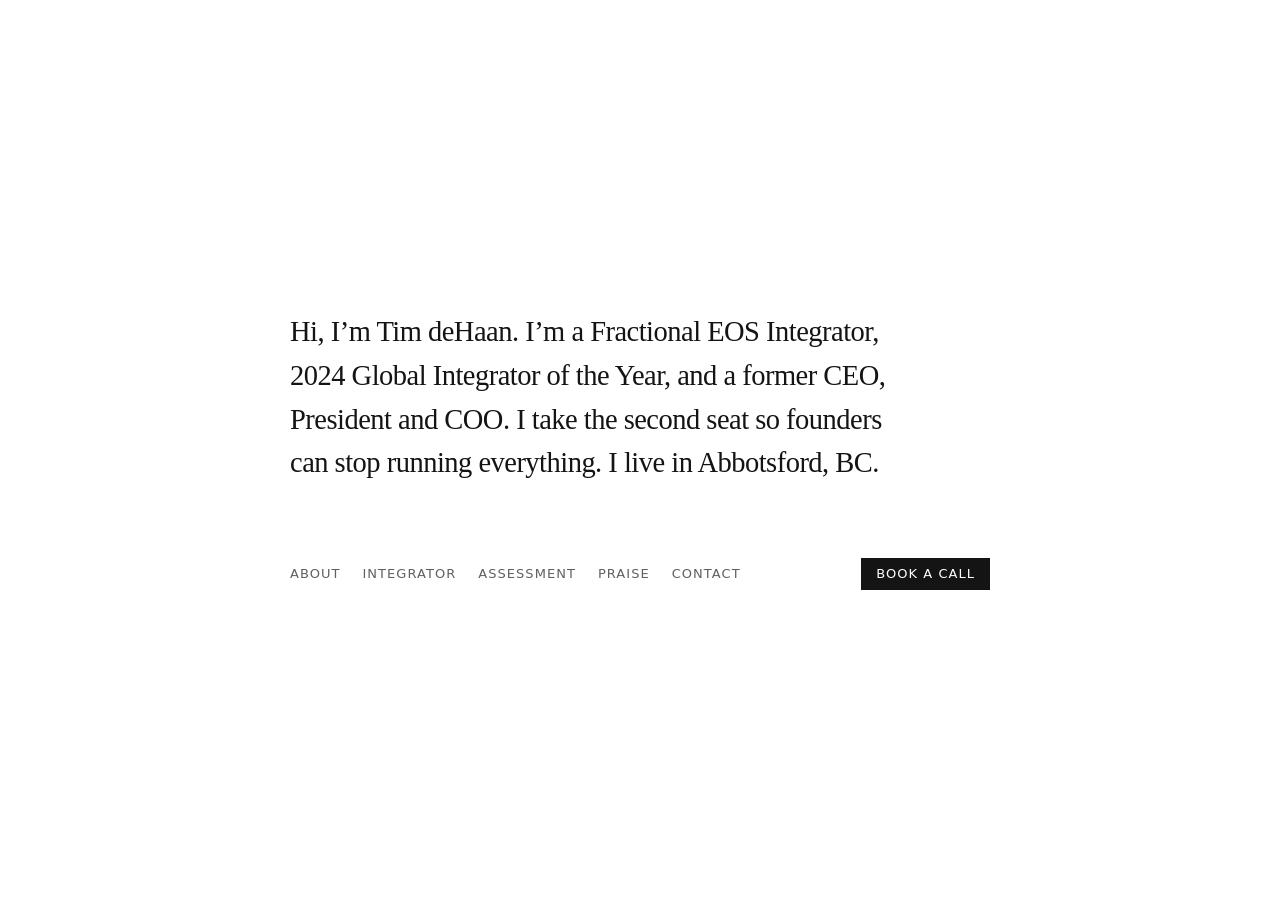
==== index.html @ fa43033f "Launch new timdehaan.me site Six-page static site (home, about, fractional integrator, second seat a" ====
<!doctype html>
<html lang="en">
<head>
<meta charset="utf-8">
<meta name="viewport" content="width=device-width, initial-scale=1">
<title>Tim deHaan — Fractional EOS Integrator</title>
<meta name="description" content="Tim deHaan is a Fractional EOS Integrator and 2024 Global Integrator of the Year. I take the second seat in founder-led companies so the owner can lead again.">
<meta property="og:title" content="Tim deHaan — Fractional EOS Integrator">
<meta property="og:description" content="Your business has outgrown you running everything.">
<meta property="og:type" content="website">
<meta property="og:url" content="https://timdehaan.me/">
<meta property="og:image" content="https://timdehaan.me/headshot.jpg">
<meta name="theme-color" content="#ffffff">
<link rel="icon" href="data:image/svg+xml,%3Csvg xmlns='http://www.w3.org/2000/svg' viewBox='0 0 64 64'%3E%3Ccircle cx='32' cy='32' r='32' fill='%23171714'/%3E%3Ctext x='50%25' y='57%25' text-anchor='middle' dominant-baseline='middle' font-family='Georgia,serif' font-size='32' fill='%23fff'%3ET%3C/text%3E%3C/svg%3E">
<link rel="stylesheet" href="styles.css">
</head>
<body class="home">
<a class="skip-link" href="#main">Skip to content</a>
<main id="main">
  <div class="journal-page">
    <div class="home-stack">
      <section class="intro">
        <h1 class="intro-copy"><strong>Hi, I’m Tim deHaan.</strong> I’m a Fractional EOS Integrator, 2024 Global Integrator of the Year, and a former CEO, President and COO. I take the second seat so founders can stop running <span class="intro-keep">everything.</span> I live in Abbotsford, BC.</h1>
      </section>

      <nav class="site-nav" aria-label="Primary navigation">
        <a class="mobile-site-home" href="index.html">Tim deHaan</a>
        <button type="button" class="menu-toggle" aria-controls="site-menu" aria-expanded="false" aria-label="Menu"><span class="menu-icon" aria-hidden="true"><i></i><i></i><i></i></span></button>
        <div class="nav-links" id="site-menu">
          <a class="nav-home" href="index.html" aria-current="page">Home</a>
          <a href="about.html">About</a>
          <a href="fractional-integrator.html">Integrator</a>
          <a href="second-seat-assessment.html">Assessment</a>
          <a href="praise.html">Praise</a>
          <a href="contact.html">Contact</a>
          <span class="nav-actions"><a class="book-nav-link" href="https://calendar.app.google/o5hBPfkuwhMshJ2h6" target="_blank" rel="noopener">Book a Call</a></span>
        </div>
      </nav>
    </div>
  </div>

  <!-- Phones only: a short pitch and booking button under the intro -->
  <section class="mobile-home" aria-label="Book an intro call">
    <p>Your business has outgrown you running everything. Let’s see if there’s an empty seat.</p>
    <a class="funnel-button" href="https://calendar.app.google/o5hBPfkuwhMshJ2h6" target="_blank" rel="noopener">Book a 20-minute intro call</a>
    <p class="funnel-note">No pitch. If it’s not a fit, I’ll point you to someone who is.</p>
  </section>

  <footer class="utility-footer">
    <div class="utility-footer-links">
      <a href="contact.html">Contact Me</a>
      <a href="second-seat-assessment.html">Assessment</a>
      <a href="mailto:tim@timdehaan.me">Email</a>
      <span>© <span data-year>2026</span> Tim deHaan</span>
    </div>
  </footer>
</main>
<script src="site.js"></script>
</body>
</html>
---- styles.css ----
/* =========================================================
   timdehaan.me — shared styles
   Type, color and spacing values match the justinwelsh.me system:
   editorial serif headings, Spectral reading text, Gill Sans interface.
   ========================================================= */

@import url("https://fonts.googleapis.com/css2?family=Spectral:ital,wght@0,400;0,700;1,400&display=swap");

:root{
  --font-editorial:'Iowan Old Style','Palatino Linotype','Book Antiqua',Baskerville,'Times New Roman',serif;
  --font-reading:Spectral,Georgia,'Times New Roman',serif;
  --font-interface:'Gill Sans','Gill Sans MT',ui-sans-serif,-apple-system,system-ui,'Helvetica Neue',Arial,sans-serif;
  --paper:#fff;
  --ink:#171714;
  --body:#34342e;
  --muted:#6f6d66;
  --rule:#d5d5d1;
  --link-rule:#aaa9a1;
  --control-rule:#d5d5d1;
  --text-2:#49483f;
  --soft-2:#77756c;
  --gutter:32px;
}

*{box-sizing:border-box}
html,body{background:var(--paper)}
body{margin:0;font-family:var(--font-reading);font-size:18px;line-height:1.6;color:var(--body);-webkit-font-smoothing:antialiased}
a{color:inherit;text-decoration-color:var(--link-rule);text-decoration-thickness:1px;text-underline-offset:3px}
a:hover{color:var(--ink)}
img{max-width:100%}
h1,h2,h3,h4{font-family:var(--font-editorial);font-weight:400;color:var(--ink)}
a:focus-visible,button:focus-visible,input:focus-visible,select:focus-visible,textarea:focus-visible{outline:2px solid var(--ink);outline-offset:4px}
.skip-link{position:absolute;left:16px;top:-100px;padding:8px 16px;background:var(--paper);z-index:60}
.skip-link:focus{top:8px}
.sr-only{position:absolute!important;width:1px!important;height:1px!important;padding:0!important;margin:-1px!important;overflow:hidden!important;clip:rect(0,0,0,0)!important;white-space:nowrap!important;border:0!important}

/* ---------- Page column ---------- */
.journal-page{width:min(100%,764px);margin:0 auto;padding:64px var(--gutter) 88px}

/* ---------- Navigation ---------- */
.site-nav{display:flex;flex-wrap:wrap;align-items:center;gap:8px 22px;margin:0 0 52px;font-family:var(--font-interface);font-size:13px;line-height:1.4;letter-spacing:.08em;text-transform:uppercase;color:var(--muted)}
.site-nav a{text-decoration:none}
.site-nav a:hover{color:var(--ink)}
.site-nav a[aria-current="page"]{color:var(--ink);text-decoration:underline;text-underline-offset:6px}
.nav-links{display:contents}
.nav-actions{display:inline-flex;align-items:center;margin-left:auto;white-space:nowrap}
.site-nav .book-nav-link{display:inline-flex;align-items:center;justify-content:center;min-height:32px;padding:5px 14px;border:1px solid #141414;background:#141414;color:#fff;text-decoration:none}
.site-nav .book-nav-link:hover{background:#383838;border-color:#383838;color:#fff}
.mobile-site-home,.menu-toggle{display:none}

/* ---------- Home (minimal intro, vertically centred) ---------- */
body.home{--ink:#141414;--body:#242424;--muted:#606060}
.home main{display:flex;flex-direction:column;justify-content:center;min-height:100svh}
.home .journal-page{padding:0 var(--gutter)}
.home .nav-home{display:none}
.home-stack{display:flex;flex-direction:column;gap:36px}
.intro-copy{margin:0;font-family:var(--font-editorial);font-size:28.5px;line-height:43.82px;font-weight:400;letter-spacing:-.018em;color:var(--ink);text-wrap:balance}
.intro-copy strong{font-weight:400}
.intro-keep{white-space:nowrap}
.home .site-nav{margin:0}
.home .utility-footer{display:none}
.mobile-home{display:none}

/* ---------- Inner page stack ---------- */
.page-stack{display:flex;flex-direction:column;gap:52px}
.page-heading{display:flex;flex-direction:column;gap:16px}
.page-heading h1{margin:0;font-size:34px;line-height:1.2;letter-spacing:-.025em;text-wrap:pretty}
.page-lede{margin:0;font-size:20px;line-height:1.55;color:var(--body);text-wrap:pretty}
.section-block{display:flex;flex-direction:column;gap:14px}
.section-label{margin:0;font-family:var(--font-editorial);font-size:24px;line-height:1.25;font-weight:400;letter-spacing:-.01em;color:var(--ink)}

/* "20-second version" list */
.story-list{display:grid;grid-template-columns:104px 1fr;gap:12px 20px;margin:0}
.story-list dt{font-family:var(--font-interface);font-size:14px;line-height:1.65;color:var(--muted);font-variant-numeric:tabular-nums;padding-top:3px}
.story-list dd{margin:0;font-size:19px;line-height:1.65;color:var(--body);text-wrap:pretty}

/* Long-form prose */
.prose{display:flex;flex-direction:column;gap:24px;font-size:19px;line-height:1.65;color:var(--body)}
.prose p{margin:0;text-wrap:pretty}
.prose h2{margin:16px 0 0;font-size:26px;line-height:1.25;letter-spacing:-.01em}
.prose h3{margin:16px 0 0;font-size:22px;line-height:1.25;letter-spacing:-.01em}
.prose ul{margin:0;padding-left:1.15em;display:flex;flex-direction:column;gap:8px}

/* Polaroid portraits */
.polaroid-strip{display:grid;grid-template-columns:repeat(2,minmax(0,325px));justify-content:start;gap:0;margin:12px 12px 8px;padding:0}
.polaroid{margin:0;padding:clamp(6px,1.5vw,12px) clamp(6px,1.5vw,12px) clamp(10px,2vw,18px);background:rgb(255,254,251);box-shadow:0 3px 8px rgba(32,42,44,.13),0 1px 2px rgba(32,42,44,.08);transform:rotate(-3deg)}
.polaroid:nth-child(2){transform:translateY(5px) rotate(2deg)}
.polaroid .frame{position:relative;aspect-ratio:1/1;overflow:hidden;background:#ecebe6}
.polaroid img{position:absolute;inset:0;display:block;width:100%;height:100%;object-fit:cover;object-position:center 35%}
.polaroid:nth-child(2) img{object-position:center 45%}
.polaroid figcaption{min-height:clamp(8px,2vw,18px);margin-top:clamp(6px,1.5vw,12px)}
.photo-strip{margin:8px 0 0}
.photo-strip img{display:block;width:100%;height:auto;aspect-ratio:4/5;object-fit:cover;object-position:center top}
.photo-strip img.wide{aspect-ratio:3/2;object-position:center}
.photo-strip figcaption{margin-top:7px;font:13px/1.4 var(--font-interface);color:var(--muted)}
.ph{position:absolute;inset:0;display:flex;align-items:center;justify-content:center;font-family:var(--font-interface);font-size:12px;letter-spacing:.1em;text-transform:uppercase;color:#a3a198;text-align:center;padding:8px}

/* Closing call-to-action block */
.funnel-capture{width:100%;padding-top:26px;border-top:1px solid var(--rule)}
.funnel-capture.boxed{padding-bottom:26px;border-bottom:1px solid var(--rule)}
.funnel-capture h2{margin:0 0 8px;font-size:30px;line-height:1.2}
.funnel-capture > p{margin:0 0 16px;font-size:18px;line-height:1.55;color:var(--body)}
.funnel-button{display:inline-flex;align-items:center;min-height:46px;padding:9px 18px;border:1px solid var(--ink);background:var(--ink);color:#fff;font:16px/1.3 var(--font-interface);text-decoration:none;cursor:pointer}
.funnel-button:hover{background:#34342e;border-color:#34342e;color:#fff}
.funnel-note{margin:8px 0 0!important;font:13px/1.45 var(--font-interface)!important;color:var(--muted)!important}

/* ---------- Praise (wall of love) ---------- */
.praise-invite{margin:0;font-size:19px;line-height:1.6;font-style:italic}
.praise-invite a{text-underline-offset:3px}
.testimonials{display:flex;flex-direction:column;gap:48px}
.testimonial{display:flex;flex-direction:column;gap:18px;margin:0}
.testimonial blockquote{margin:0;font-size:20px;line-height:1.55;font-style:italic;color:var(--body)}
.testimonial-person{display:flex;align-items:center;gap:14px}
.testimonial-avatar{flex:none;width:52px;height:52px;border-radius:50%;overflow:hidden;background:#ecebe6;display:grid;place-items:center;font:13px/1 var(--font-interface);color:var(--muted)}
.testimonial-avatar img{display:block;width:100%;height:100%;object-fit:cover}
.testimonial-name{margin:0;font:16px/1.4 var(--font-interface);color:var(--ink)}
.testimonial-bio{margin:0;font:13px/1.5 var(--font-interface);color:var(--muted)}
.testimonial.placeholder{opacity:.5}
.testimonial.placeholder blockquote{font-style:normal}

/* ---------- Contact ---------- */
.contact-list{display:flex;flex-direction:column;gap:18px;margin:0;padding:0;list-style:none;font-size:20px;line-height:1.5}
.contact-list li{display:flex;justify-content:space-between;align-items:baseline;gap:16px}
.contact-list span{font:15px/1.5 var(--font-interface);color:var(--muted)}
.contact-list a{text-decoration:none;border-bottom:1px solid var(--link-rule)}
.contact-list a:hover{border-bottom-color:var(--ink)}
.contact-form{display:flex;flex-direction:column;gap:18px;font-family:var(--font-interface)}
.form-row{display:grid;grid-template-columns:1fr 1fr;gap:18px}
.contact-form label{display:flex;flex-direction:column;min-width:0;gap:7px;font-size:14px;color:var(--muted)}
.contact-form input,.contact-form textarea,.contact-form select{width:100%;min-width:0;min-height:50px;padding:12px 14px;border:1px solid var(--control-rule);border-radius:3px;background:rgba(255,255,255,.35);color:var(--ink);font:18px/1.3 var(--font-interface)}
.contact-form textarea{min-height:130px;resize:vertical}
.contact-form input::placeholder,.contact-form textarea::placeholder{color:var(--muted);opacity:1}
.contact-form button{align-self:flex-start;min-height:50px;padding:12px 23px;border:1px solid var(--ink);border-radius:3px;background:var(--ink);color:#fff;font:18px/1.3 var(--font-interface);cursor:pointer}
.contact-form button:hover{background:#34342e}
.form-note{margin:0;font:15px/1.5 var(--font-interface);color:var(--muted)}
.hidden{display:none}

/* ---------- Wide page (resources-style layout) ---------- */
.wide-page .journal-page{width:min(100%,1120px);padding:64px 40px 0}
.wide-page .site-nav{justify-content:center;max-width:700px;margin:0 auto}
.wide-hero{text-align:center;max-width:850px;margin:0 auto;padding:70px 0 56px}
.eyebrow{margin:0 0 20px;font:400 12px/1.6 var(--font-interface);text-transform:uppercase;letter-spacing:1.5px;color:var(--soft-2)}
.wide-hero h1{margin:0 0 25px;font-size:clamp(44px,5vw,64px);line-height:1.08;letter-spacing:-1.6px}
.wide-hero > p:last-child{max-width:600px;margin:0 auto;font-size:20px;line-height:1.6;color:var(--text-2);text-wrap:pretty}
.wide-section{margin:0 0 70px}
.section-heading{text-align:center;margin-bottom:30px}
.section-heading h2{margin:0 0 10px;font-size:32px;line-height:1.2;letter-spacing:-.5px}
.section-heading p{margin:0;font-size:17px;line-height:1.6;color:var(--soft-2)}
.narrow-center{max-width:700px;margin:0 auto}
.punch{margin:32px 0 0;text-align:center;font-family:var(--font-editorial);font-size:26px;line-height:1.35;letter-spacing:-.01em;color:var(--ink)}
.punch em{font-style:italic}

/* Cream cards */
.card-grid{display:grid;grid-template-columns:repeat(3,minmax(0,1fr));gap:22px;padding:0;margin:0;list-style:none}
.card-grid li{display:flex;min-width:0}
.card{display:flex;flex-direction:column;width:100%;padding:28px 25px;border:1px solid #e8e5dc;border-radius:6px;background:#f8f7f2;color:inherit;text-decoration:none;transition:border-color .15s}
a.card:hover,.card:hover{border-color:#aaa698;color:inherit}
.card-category{margin:0 0 10px;font:11px/1.5 var(--font-interface);letter-spacing:1.4px;text-transform:uppercase;color:var(--soft-2)}
.card h3{margin:0 0 14px;font-size:24px;line-height:1.2;letter-spacing:-.3px;text-wrap:pretty}
.card p{margin:0 0 26px;font-size:16px;line-height:1.6;color:var(--text-2)}
.card p:last-child{margin-bottom:0}
.card-cta{display:block;margin-top:auto;padding-top:8px;font:15px/1.5 var(--font-interface)}

/* Paper "guide" cover drawn in CSS */
.paper{width:min(100%,170px);aspect-ratio:850/1100;margin:0 auto 27px;padding:18% 13% 10%;border:1px solid #eeece4;background:#fff;box-shadow:0 11px 21px -13px #46433554;display:flex;flex-direction:column;text-align:left}
.paper .k{font:6px/1.4 var(--font-interface);letter-spacing:.12em;text-transform:uppercase;color:#a3a198;margin-bottom:9px}
.paper .t{font-family:var(--font-editorial);font-size:14.5px;line-height:1.12;color:var(--ink);letter-spacing:-.01em}
.paper .s{font-family:var(--font-reading);font-style:italic;font-size:7px;line-height:1.35;color:var(--soft-2);margin-top:6px}
.paper .f{margin-top:auto;padding-top:6px;border-top:1px solid #ebe9e1;font:6px/1.4 var(--font-interface);color:var(--soft-2)}

/* Dark product cover drawn in CSS */
.product{position:relative;width:100%;aspect-ratio:640/1005;padding:16% 12% 10%;background:linear-gradient(160deg,#232320 0%,#121211 70%);border:1px solid #2c2c28;border-radius:3px;box-shadow:0 2px 4px rgba(0,0,0,.18),0 24px 40px -18px rgba(0,0,0,.45);color:#fff;display:flex;flex-direction:column}
.product::after{content:"";position:absolute;inset:6px;border:1px solid rgba(255,255,255,.08);border-radius:2px;pointer-events:none}
.product .mk{font:10px/1.4 var(--font-interface);letter-spacing:.18em;text-transform:uppercase;color:#a9a79e;margin-bottom:18px}
.product .t{font-family:var(--font-editorial);font-size:clamp(26px,3vw,36px);line-height:1.05;letter-spacing:-.02em}
.product .rule{width:40px;height:1px;background:rgba(255,255,255,.35);margin:20px 0}
.product .s{font-family:var(--font-reading);font-style:italic;font-size:13px;line-height:1.45;color:#cfcdc4}
.product .f{margin-top:auto;font:12px/1.4 var(--font-interface);color:#e8e6de}
.product .f small{display:block;color:#a9a79e;font-size:10px;letter-spacing:.06em;margin-top:2px}

/* Course-style feature row */
.feature-row{display:grid;grid-template-columns:240px minmax(0,1fr);align-items:center;gap:70px;max-width:860px;margin:0 auto;padding:60px 0;border-top:1px solid #e4e3dd}
.feature-image{display:block;color:inherit;text-decoration:none}
.feature-row .eyebrow{margin-bottom:15px;font-size:11px}
.feature-row h2{margin:0 0 22px;font-size:37px;line-height:1.15;letter-spacing:-.7px;text-wrap:pretty}
.feature-row p:not(.eyebrow){margin:0 0 20px;font-size:18px;line-height:1.65;color:var(--text-2)}
.feature-row p.facts{margin-bottom:28px;font:14px/1.5 var(--font-interface);color:var(--soft-2)}
.button{display:inline-block;padding:14px 22px;border-radius:4px;background:var(--ink);color:#fff;font:16px/1.5 var(--font-interface);text-decoration:none}
.button:hover{background:#34342e;color:#fff}

/* Closing band */
.closing-band{text-align:center;border-top:1px solid #e4e3dd;padding:46px 0 54px}
.closing-band h2{margin:0 0 13px;font-size:33px;line-height:1.2}
.closing-band p{margin:0 0 17px;font-size:18px;line-height:1.6;color:var(--text-2)}
.closing-band > a{font:16px/1.5 var(--font-interface);text-decoration:underline;text-decoration-color:#bbb8ae;text-underline-offset:4px}

/* ---------- Course page (assessment) ---------- */
.course-page{max-width:960px;margin:0 auto}
.course-hero{padding:36px 0 44px}
.course-hero-inner{display:grid;grid-template-columns:minmax(0,1fr) 300px;gap:48px;align-items:center}
.course-title{margin:20px 0 24px;font-size:56px;line-height:1.08;letter-spacing:-.035em}
.course-lede{max-width:620px;margin:0 0 28px;font-size:20px;line-height:1.55;color:var(--body)}
.course-cta{display:inline-block;padding:12px 22px;border:1px solid var(--ink);background:var(--ink);color:#fff;font:16px/1.5 var(--font-interface);text-decoration:none}
.course-cta:hover{background:#34342e;color:#fff}
.course-fine{margin:12px 0 0;font:14px/1.5 var(--font-interface);color:var(--muted)}
.course-render{width:300px;justify-self:center}
.course-facts{display:flex;justify-content:space-between;gap:20px;max-width:728px;margin:0 auto;padding:16px 0 0;border-top:1px solid var(--rule)}
.course-facts p{margin:0;font:14px/1.4 var(--font-interface);color:var(--muted)}
.course-facts span{display:block;font-family:var(--font-editorial);font-size:28px;line-height:1.2;color:var(--ink)}
.course-section{max-width:728px;margin:72px auto}
.course-section-title{margin:0 0 24px;font-size:34px;line-height:1.2;letter-spacing:-.025em}
.course-body{font-size:19px;line-height:1.65;color:var(--body)}
.course-body p{margin:0 0 20px}
.modules{display:grid;grid-template-columns:1fr 1fr;gap:32px 36px;margin:8px 0 0;padding:0;list-style:none}
.module-label{margin:0 0 6px;font:12px/1.5 var(--font-interface);letter-spacing:.12em;text-transform:uppercase;color:var(--muted)}
.module-title{margin:0 0 8px;font-family:var(--font-editorial);font-size:24px;line-height:1.2;color:var(--ink)}
.module-subtitle{margin:0;font-size:17px;line-height:1.55;color:var(--body)}
.walkaway{margin:0;padding:0;list-style:none;border-top:1px solid var(--rule)}
.walkaway li{padding:14px 0;border-bottom:1px solid var(--rule);font-size:19px;line-height:1.55;color:var(--body)}
.faq-list{margin:0}
.faq-list dt{margin:28px 0 8px;font-family:var(--font-editorial);font-size:22px;line-height:1.25;color:var(--ink)}
.faq-list dt:first-child{margin-top:0}
.faq-list dd{margin:0;font-size:17px;line-height:1.55;color:var(--body)}

/* ---------- Footer ---------- */
.utility-footer{padding:0 16px 32px}
.utility-footer-links{display:flex;flex-wrap:wrap;align-items:center;justify-content:center;column-gap:clamp(14px,3vw,24px);min-height:40px;font:13px/1.4 var(--font-interface)}
.utility-footer-links > a,.utility-footer-links > span{display:inline-flex;align-items:center;min-height:40px;color:#6f6d66;text-decoration:none}
.utility-footer-links a:hover{color:#171714;text-decoration:underline;text-underline-offset:3px}
.wide-page .utility-footer{max-width:1040px;margin:0 auto}

/* ---------- Motion ---------- */
@media (prefers-reduced-motion:no-preference){
  .page-stack,.wide-hero,.course-hero{animation:page-in .35s ease-out both}
  @keyframes page-in{from{opacity:0;transform:translateY(6px)}to{opacity:1;transform:none}}
}

/* ---------- Tablet ---------- */
@media (max-width:1000px){
  .course-hero-inner{grid-template-columns:minmax(0,1fr) 250px;gap:36px}
  .course-render{width:250px}
  .course-title{font-size:48px}
}
@media (max-width:720px){
  .wide-page .journal-page{padding:24px 20px 0}
  .wide-hero{padding:42px 0 38px}
  .wide-hero h1{font-size:43px;letter-spacing:-1.2px}
  .desktop-break{display:none}
  .wide-hero > p:last-child{font-size:18px;max-width:430px}
  .card-grid{grid-template-columns:1fr;max-width:480px;margin:0 auto;gap:16px}
  .card{padding:25px}
  .card h3{font-size:25px}
  .card p{font-size:17px}
  .feature-row{grid-template-columns:1fr;gap:32px;text-align:center;padding:40px 0}
  .feature-row .feature-image{width:190px;max-width:70%;margin:0 auto}
  .feature-row h2{font-size:32px;max-width:450px;margin-inline:auto}
  .feature-row p{max-width:460px;margin-inline:auto!important}
  .closing-band{padding:36px 0 40px}
  .closing-band h2{font-size:29px}
  .closing-band p{font-size:17px}
}

/* ---------- Phone ---------- */
@media (max-width:620px){
  :root{--gutter:24px}
  body{font-size:17px}
  .journal-page{padding:16px var(--gutter) 64px}
  .wide-page{--gutter:5.6vw}
  .wide-page .journal-page{padding:12px var(--gutter) 0}

  /* sticky bar with name + menu */
  .site-nav,.wide-page .site-nav{position:sticky;top:0;z-index:45;display:grid;grid-template-columns:minmax(0,1fr) auto;align-items:center;gap:0;max-width:none;margin:0 calc(-1 * var(--gutter)) 24px;padding:6px var(--gutter);background:var(--paper);border-bottom:1px solid #e7e7e0;box-shadow:0 3px 12px #17171406;font-size:17px;letter-spacing:0;text-transform:none}
  .mobile-site-home{display:inline-flex;align-items:center;min-height:44px;font:13px/1.4 var(--font-interface);letter-spacing:1.04px;text-transform:uppercase;color:#606060;text-decoration:none}
  .menu-toggle{display:flex;align-items:center;justify-content:flex-end;min-width:44px;min-height:44px;margin-left:auto;padding:0;border:0;background:transparent;color:var(--ink);cursor:pointer}
  .menu-icon{display:grid;gap:5px;width:22px}
  .menu-icon i{display:block;height:1px;background:currentColor;transition:transform .2s,opacity .2s}
  .menu-toggle[aria-expanded="true"] .menu-icon i:first-child{transform:translateY(6px) rotate(45deg)}
  .menu-toggle[aria-expanded="true"] .menu-icon i:nth-child(2){opacity:0}
  .menu-toggle[aria-expanded="true"] .menu-icon i:last-child{transform:translateY(-6px) rotate(-45deg)}
  .nav-links{display:none;grid-column:1/-1;max-height:calc(100dvh - 70px);overflow-y:auto;padding:8px 0;border-top:1px solid var(--rule);margin-top:6px}
  .nav-links.open{display:grid}
  .nav-links > a{display:flex;align-items:center;min-height:44px;padding:8px 0;font-size:19px;line-height:1.5}
  .site-nav a[aria-current="page"]{text-underline-offset:5px}
  .nav-actions{display:grid;margin:8px 0 4px}
  .site-nav .book-nav-link{min-height:44px;padding:8px 12px;font-size:16px;letter-spacing:.04em;text-transform:uppercase}

  /* home on phones */
  .home main{display:block;min-height:0}
  .home .journal-page{padding:40px var(--gutter) 0}
  .home-stack{gap:24px}
  .intro-copy{font-size:25px;line-height:1.42}
  .intro-keep{white-space:normal}
  .home .site-nav{margin:0 calc(-1 * var(--gutter))}
  .home .mobile-site-home{visibility:hidden}
  .home .site-nav.stuck .mobile-site-home{visibility:visible}
  .mobile-home{display:block;width:100%;max-width:438px;margin:0 auto;padding:30px var(--gutter) 20px;text-align:center}
  .mobile-home p{margin:0 0 18px;font-size:20px;line-height:1.55;color:var(--body)}
  .mobile-home .funnel-button{width:100%;justify-content:center}
  .home .utility-footer{display:block}

  .page-stack{gap:40px}
  .page-heading h1{font-size:31px;line-height:1.12}
  .section-label{font-size:24px}
  .story-list{grid-template-columns:88px 1fr;gap:12px 14px}
  .story-list dd{font-size:18px}
  .prose{font-size:18px;line-height:1.62}
  .prose h2{font-size:24px}
  .polaroid-strip{grid-template-columns:repeat(2,minmax(0,185px));justify-content:center;gap:24px 8px;margin:12px 4px 8px}
  .testimonials{gap:36px}
  .testimonial blockquote{font-size:19px}
  .testimonial-person{gap:12px}
  .contact-list li{flex-direction:column;gap:2px}
  .form-row{grid-template-columns:1fr}
  .funnel-capture h2{font-size:26px}

  .course-hero{padding:0 0 32px}
  .course-hero-inner{display:block}
  .course-title{font-size:34px}
  .course-render{width:230px;max-width:80%;margin:36px auto 0}
  .course-facts{flex-wrap:wrap;gap:14px}
  .course-facts p{flex:1 1 40%;font-size:12px}
  .course-facts span{font-size:26px}
  .course-section{margin:48px auto}
  .course-section-title{font-size:28px}
  .modules{grid-template-columns:1fr;gap:26px}
  .punch{font-size:23px}
}
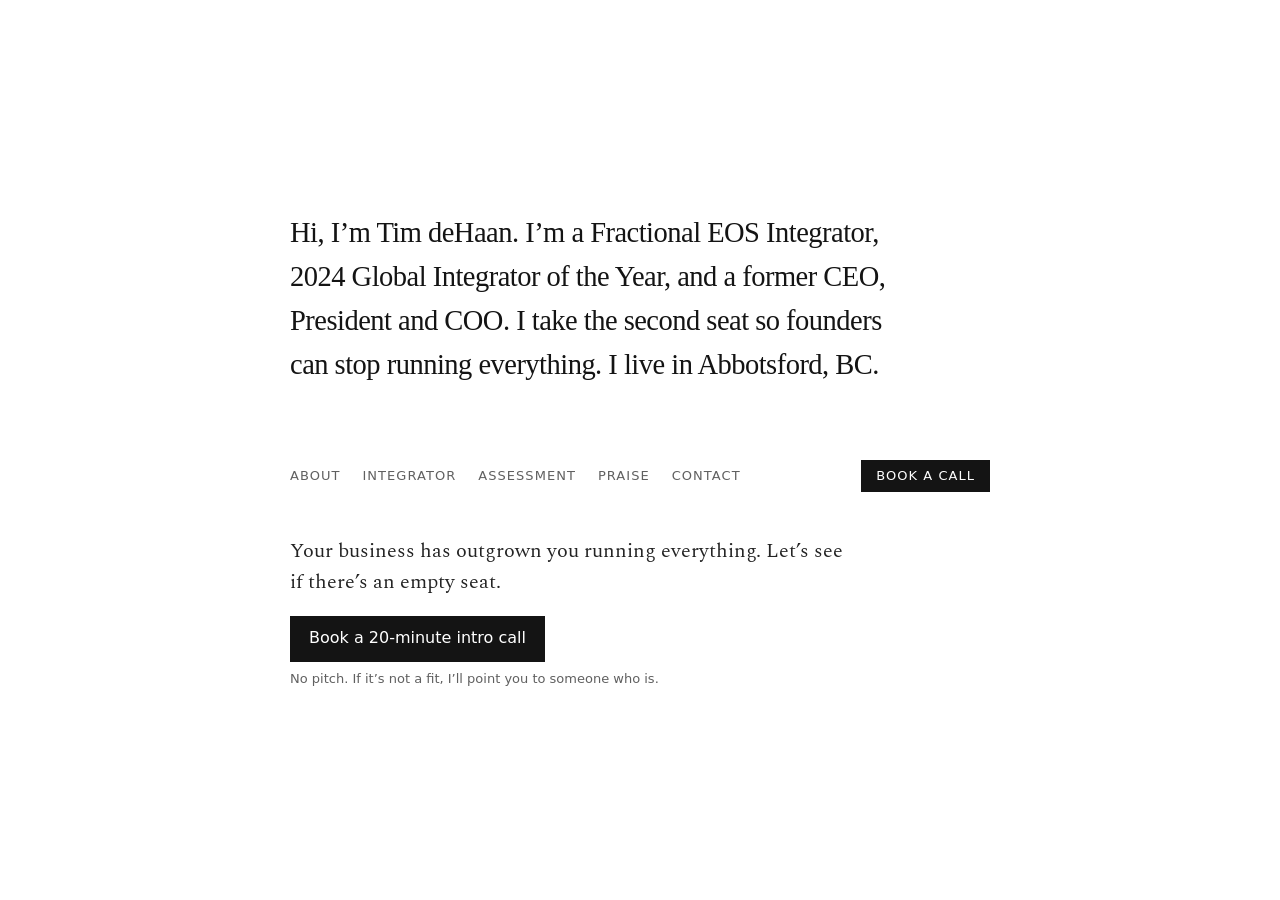
==== commit 3993abcb: "Apply review fixes: CTAs, SEO files, social tags, plain-English EOS terms - Relabel assessment butto" ====
--- a/index.html
+++ b/index.html
@@ -5,13 +5,24 @@
 <meta name="viewport" content="width=device-width, initial-scale=1">
 <title>Tim deHaan — Fractional EOS Integrator</title>
 <meta name="description" content="Tim deHaan is a Fractional EOS Integrator and 2024 Global Integrator of the Year. I take the second seat in founder-led companies so the owner can lead again.">
+<link rel="canonical" href="https://timdehaan.me/">
+<meta property="og:type" content="website">
+<meta property="og:site_name" content="Tim deHaan">
 <meta property="og:title" content="Tim deHaan — Fractional EOS Integrator">
-<meta property="og:description" content="Your business has outgrown you running everything.">
-<meta property="og:type" content="website">
+<meta property="og:description" content="Tim deHaan is a Fractional EOS Integrator and 2024 Global Integrator of the Year. I take the second seat in founder-led companies so the owner can lead again.">
 <meta property="og:url" content="https://timdehaan.me/">
-<meta property="og:image" content="https://timdehaan.me/headshot.jpg">
+<meta property="og:image" content="https://timdehaan.me/og-image.jpg">
+<meta property="og:image:width" content="1200">
+<meta property="og:image:height" content="630">
+<meta property="og:image:alt" content="Tim deHaan, Fractional EOS Integrator">
+<meta name="twitter:card" content="summary_large_image">
+<meta name="twitter:title" content="Tim deHaan — Fractional EOS Integrator">
+<meta name="twitter:description" content="Tim deHaan is a Fractional EOS Integrator and 2024 Global Integrator of the Year. I take the second seat in founder-led companies so the owner can lead again.">
+<meta name="twitter:image" content="https://timdehaan.me/og-image.jpg">
 <meta name="theme-color" content="#ffffff">
 <link rel="icon" href="data:image/svg+xml,%3Csvg xmlns='http://www.w3.org/2000/svg' viewBox='0 0 64 64'%3E%3Ccircle cx='32' cy='32' r='32' fill='%23171714'/%3E%3Ctext x='50%25' y='57%25' text-anchor='middle' dominant-baseline='middle' font-family='Georgia,serif' font-size='32' fill='%23fff'%3ET%3C/text%3E%3C/svg%3E">
+<link rel="alternate icon" href="/favicon.ico" sizes="any">
+<link rel="apple-touch-icon" href="/apple-touch-icon.png">
 <link rel="stylesheet" href="styles.css">
 </head>
 <body class="home">
@@ -51,7 +62,7 @@
       <a href="contact.html">Contact Me</a>
       <a href="second-seat-assessment.html">Assessment</a>
       <a href="mailto:tim@timdehaan.me">Email</a>
-      <span>© <span data-year>2026</span> Tim deHaan</span>
+      <span>©&nbsp;<span data-year>2026</span>&nbsp;Tim deHaan</span>
     </div>
   </footer>
 </main>
--- a/styles.css
+++ b/styles.css
@@ -59,7 +59,9 @@
 .intro-keep{white-space:nowrap}
 .home .site-nav{margin:0}
 .home .utility-footer{display:none}
-.mobile-home{display:none}
+/* Pitch + booking button under the intro (left-aligned on desktop, centred on phones) */
+.mobile-home{display:block;width:min(100%,764px);margin:44px auto 0;padding:0 var(--gutter);text-align:left}
+.mobile-home p{margin:0 0 18px;font-size:20px;line-height:1.55;color:var(--body);max-width:560px}
 
 /* ---------- Inner page stack ---------- */
 .page-stack{display:flex;flex-direction:column;gap:52px}
@@ -155,7 +157,7 @@
 .card-grid li{display:flex;min-width:0}
 .card{display:flex;flex-direction:column;width:100%;padding:28px 25px;border:1px solid #e8e5dc;border-radius:6px;background:#f8f7f2;color:inherit;text-decoration:none;transition:border-color .15s}
 a.card:hover,.card:hover{border-color:#aaa698;color:inherit}
-.card-category{margin:0 0 10px;font:11px/1.5 var(--font-interface);letter-spacing:1.4px;text-transform:uppercase;color:var(--soft-2)}
+.card-category{margin:0 0 10px;font:11px/1.5 var(--font-interface);letter-spacing:1.4px;text-transform:uppercase;color:#625f57}
 .card h3{margin:0 0 14px;font-size:24px;line-height:1.2;letter-spacing:-.3px;text-wrap:pretty}
 .card p{margin:0 0 26px;font-size:16px;line-height:1.6;color:var(--text-2)}
 .card p:last-child{margin-bottom:0}
@@ -294,7 +296,7 @@
   .home .mobile-site-home{visibility:hidden}
   .home .site-nav.stuck .mobile-site-home{visibility:visible}
   .mobile-home{display:block;width:100%;max-width:438px;margin:0 auto;padding:30px var(--gutter) 20px;text-align:center}
-  .mobile-home p{margin:0 0 18px;font-size:20px;line-height:1.55;color:var(--body)}
+  .mobile-home p{margin:0 0 18px;font-size:20px;line-height:1.55;color:var(--body);max-width:none}
   .mobile-home .funnel-button{width:100%;justify-content:center}
   .home .utility-footer{display:block}
 
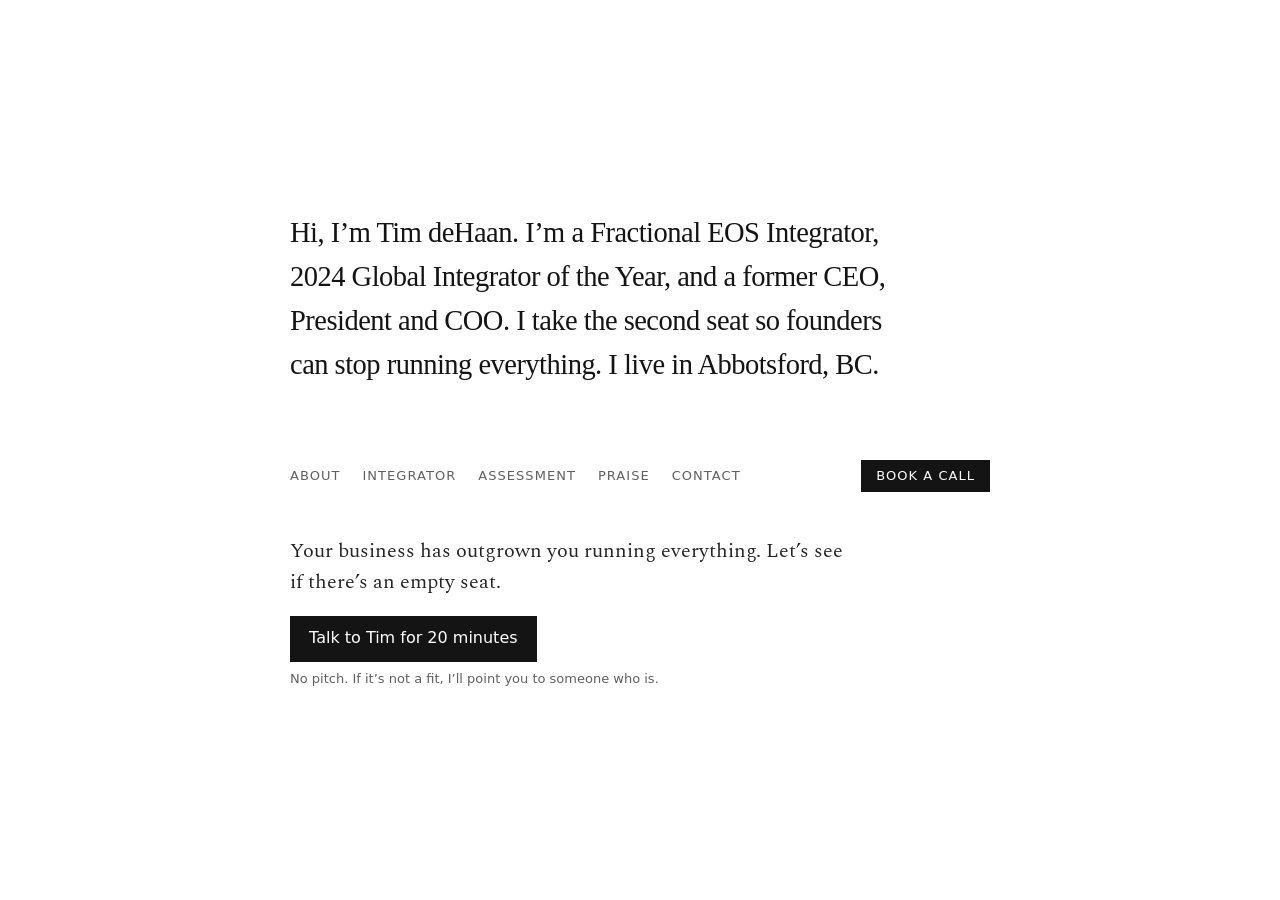
==== commit 065ddc7e: "Update headlines and booking button copy - Integrator: outcome headline and plain-English intro - As" ====
--- a/index.html
+++ b/index.html
@@ -53,7 +53,7 @@
   <!-- Phones only: a short pitch and booking button under the intro -->
   <section class="mobile-home" aria-label="Book an intro call">
     <p>Your business has outgrown you running everything. Let’s see if there’s an empty seat.</p>
-    <a class="funnel-button" href="https://calendar.app.google/o5hBPfkuwhMshJ2h6" target="_blank" rel="noopener">Book a 20-minute intro call</a>
+    <a class="funnel-button" href="https://calendar.app.google/o5hBPfkuwhMshJ2h6" target="_blank" rel="noopener">Talk to Tim for 20 minutes</a>
     <p class="funnel-note">No pitch. If it’s not a fit, I’ll point you to someone who is.</p>
   </section>
 
